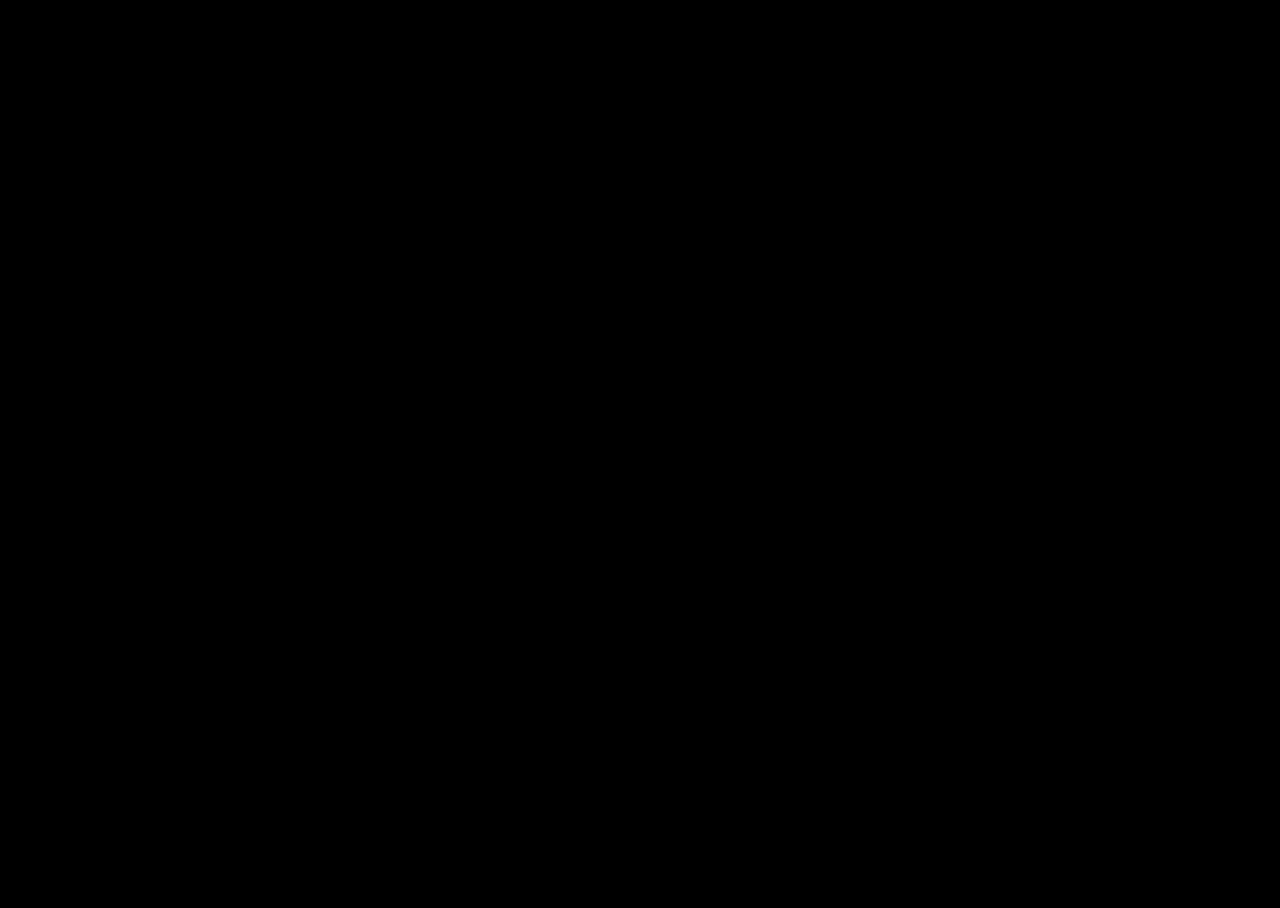
==== web-ideas/dek/dekadin.html @ 9035e40a "added web-ideas, moved around folders + readme" ====
<html>

<head>
<title> hm . . . </title>
<link media='screen' type='text/css' rel='stylesheet' href='dekadin.css'>
</head>

<body>


<div class='outer-container'>
<div class='inner-container'>
<img id='house' src='Dekadin.png'></img>
</div>
</div>
</div>

</body>
---- web-ideas/dek/dekadin.css ----
body {
 background: black;
}


.outer-container {
	display: table;
	position: absolute;
	height: 100%;
	width: 100%;
}

.inner-container {
	display: table-cell;
	vertical-align: middle;
	text-align: center;

	width: 160px;
	height: 128px;
}

#house {
	opacity: 0; /* invisible at first :o */

	-webkit-transition: opacity 4s;
	transition: opacity 4s;
}

#house:hover {
	opacity: 1;
	-webkit-transition: opacity 4s;
	transition: opacity 4s;
}
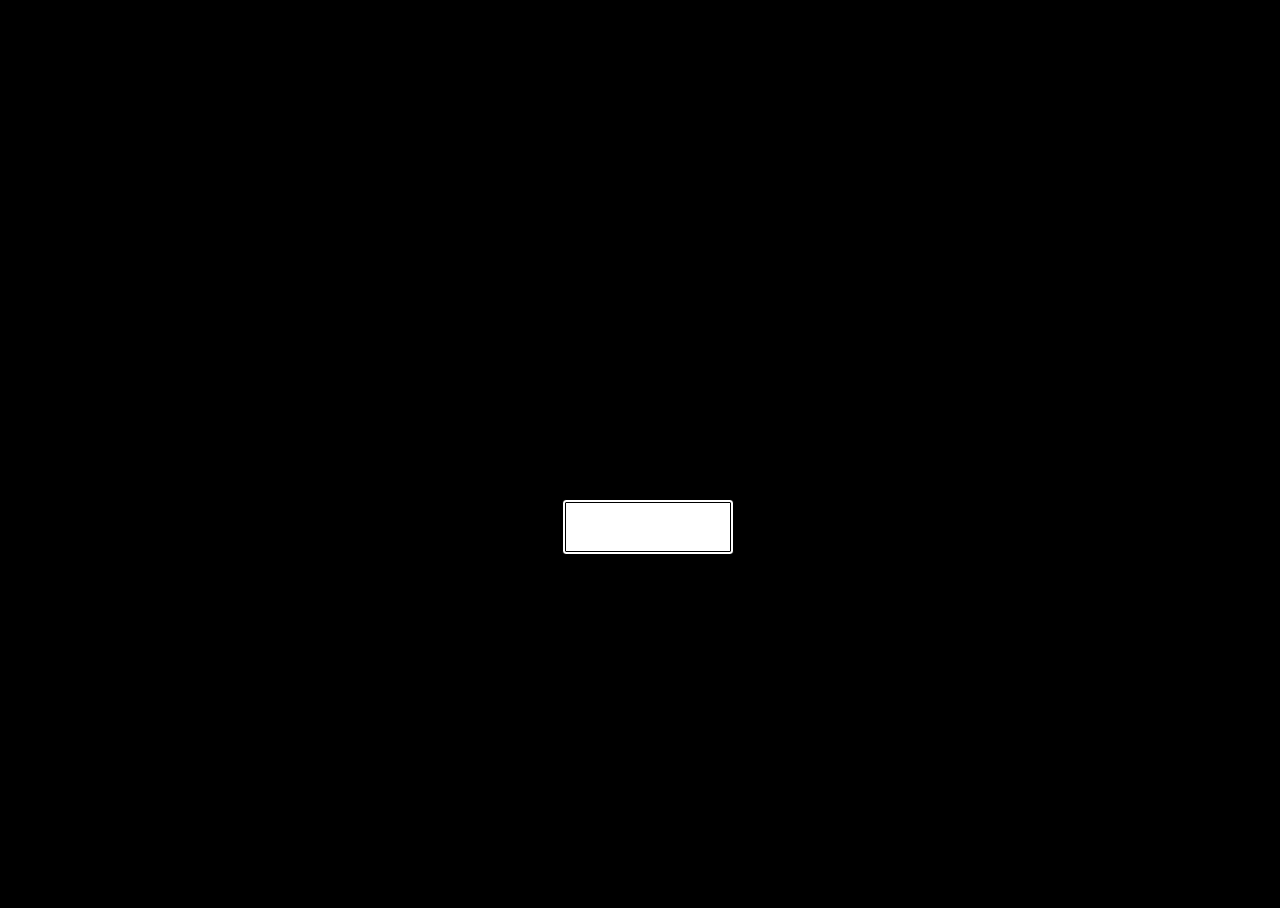
==== commit d200f44c: "some progress made. texts blasts in word by word. dog.html is from my school server, has some extra " ====
--- a/web-ideas/dek/dekadin.html
+++ b/web-ideas/dek/dekadin.html
@@ -1,18 +1,28 @@
 <html>
 
 <head>
-<title> hm . . . </title>
-<link media='screen' type='text/css' rel='stylesheet' href='dekadin.css'>
+    <title> hm . . . </title>
+    <script src="https://code.jquery.com/jquery-2.1.1.min.js"></script>
+    <script src="node_modules/blast-text/jquery.blast.min.js"></script>
+    <script src="dekadin.js"></script>
+    <link media='screen' type='text/css' rel='stylesheet' href='dekadin.css'>
 </head>
 
 <body>
+<div class='outer-container'>
 
+<div class='inner-container'>
+    <img id='house' src='Dekadin.png' alt=''>
 
-<div class='outer-container'>
-<div class='inner-container'>
-<img id='house' src='Dekadin.png'></img>
-</div>
-</div>
+    <div id='text-box'></div>
 </div>
 
+</div>
+
+<div id='dekadin-text' class='hidden'>
+	Hah... Only the darkness can ease my heart.
+	I guess laughing my troubles away 
+	is just a dream deferred...
+</div>
+<span id='char' class='hidden'>x</span>
 </body>
--- a/web-ideas/dek/dekadin.css
+++ b/web-ideas/dek/dekadin.css
@@ -1,7 +1,6 @@
 body {
- background: black;
+    background: black;
 }
-
 
 .outer-container {
 	display: table;
@@ -19,6 +18,25 @@
 	height: 128px;
 }
 
+#text-box {
+    vertical-align: middle;
+    margin: 10px auto 0;
+    padding: 2px;
+
+    text-align: left;
+    font-family: monospace;
+
+    overflow: none;
+
+    width: 160px;
+    height: 44px;
+
+    border: 4px double black;
+    border-radius: 4px;
+    background: white;
+    color: black;
+}
+
 #house {
 	opacity: 0; /* invisible at first :o */
 
@@ -31,3 +49,8 @@
 	-webkit-transition: opacity 4s;
 	transition: opacity 4s;
 }
+
+.hidden {
+    display: none;
+    visibility: hidden;
+}
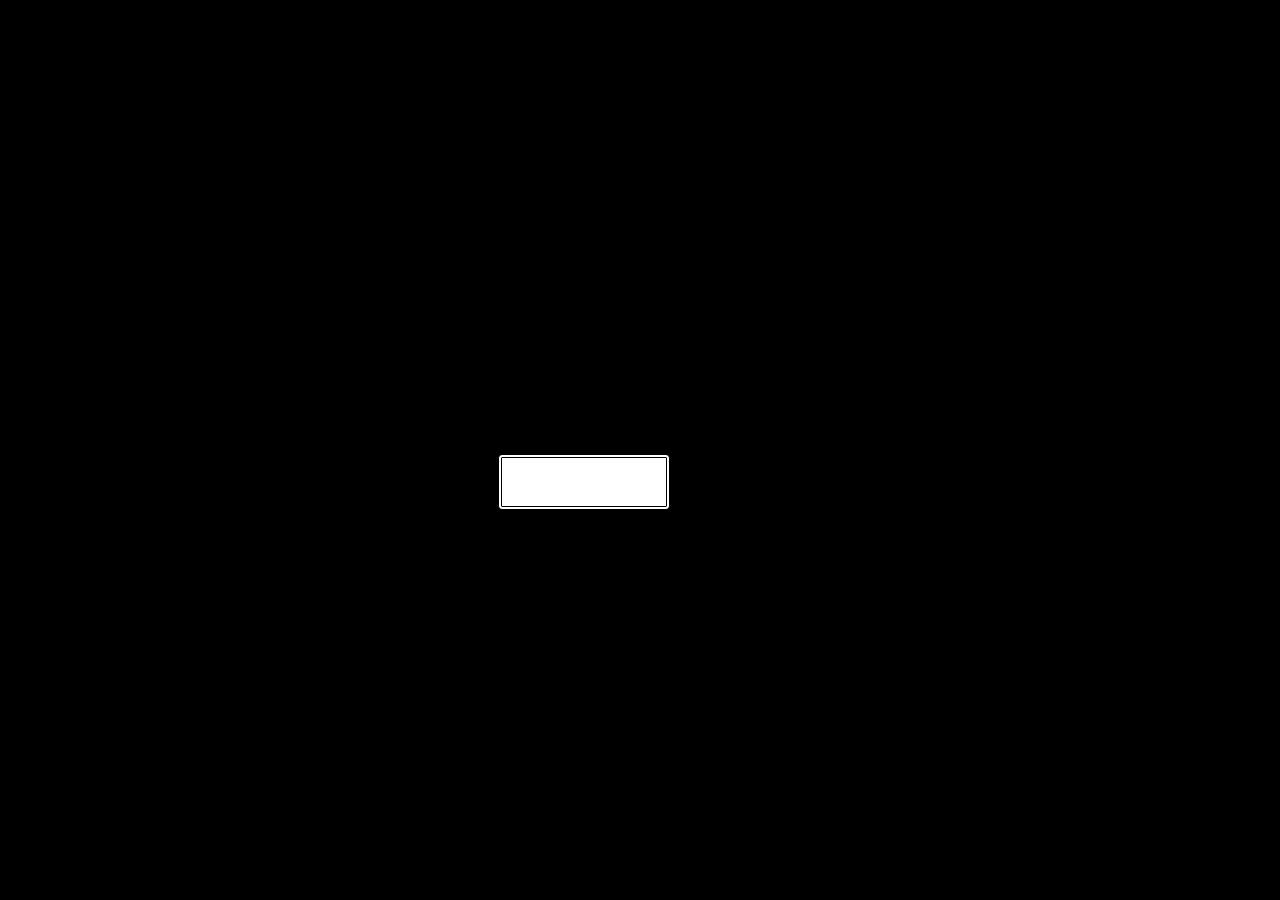
==== commit 4179fa67: "placing chevron in the right place... using before, not after*. also, realized more problems" ====
--- a/web-ideas/dek/dekadin.html
+++ b/web-ideas/dek/dekadin.html
@@ -14,7 +14,8 @@
 <div class='inner-container'>
     <img id='house' src='Dekadin.png' alt=''>
 
-    <div id='text-box'></div>
+    <!-- id actually like to use the bigger triangle or a chevron -->
+    <div id='text-box' flush-symbol='&#x25BE;'></div>
 </div>
 
 </div>
--- a/web-ideas/dek/dekadin.css
+++ b/web-ideas/dek/dekadin.css
@@ -5,12 +5,13 @@
 .outer-container {
 	display: table;
 	position: absolute;
-	height: 100%;
-	width: 100%;
+	height: 90%;
+	width: 90%;
 }
 
 .inner-container {
 	display: table-cell;
+    /* position: relative; */
 	vertical-align: middle;
 	text-align: center;
 
@@ -18,10 +19,23 @@
 	height: 128px;
 }
 
+.ready-to-flush:before {
+    /* id actually like to use the bigger triangle or a chevron */
+    content: attr(flush-symbol); /* ▾ */
+    color: green;
+    z-index: 2; /* sure that this shows above the container */
+    position: absolute;
+
+    /* there should be a nice way to calculate this using the size of text-box  (or your target) */
+    margin-top: 32px; /* 44 - 12 ?? */
+    margin-left: 154px; /* 160 - 6 ?? */
+}
+
 #text-box {
     vertical-align: middle;
     margin: 10px auto 0;
     padding: 2px;
+    position: relative;
 
     text-align: left;
     font-family: monospace;
